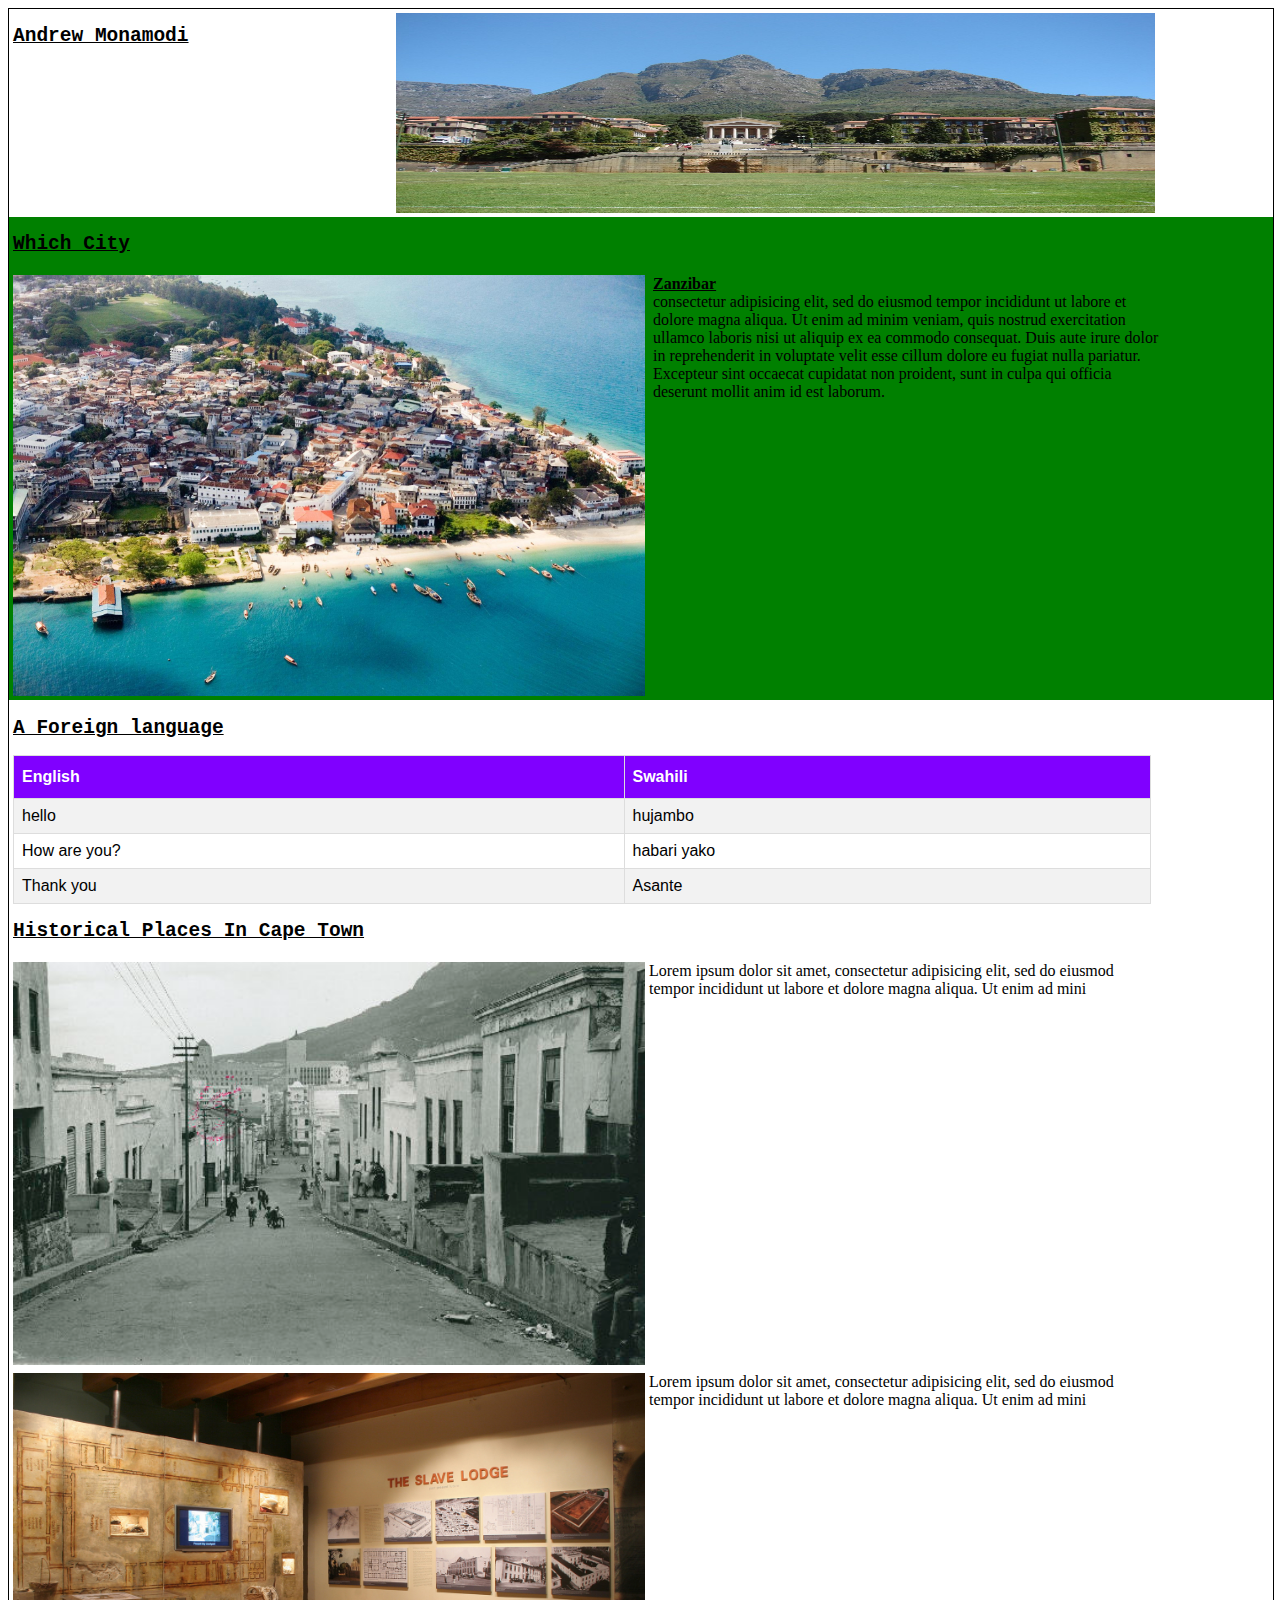
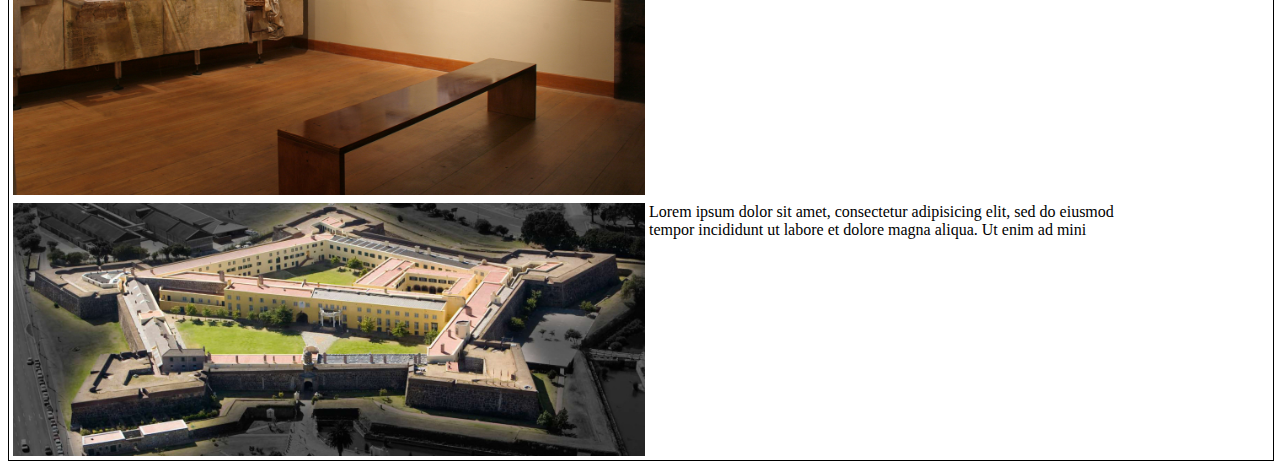
==== index2.html @ bae2d57b "first save." ====
<!DOCTYPE html>
<html>
  <head>
    <style media="screen">
</style>
    <link rel="stylesheet" href="style.css" type="text/css">
    <meta charset="utf-8">
    <meta name="viewport" content="width=device-width, initial-scale=1">

    <title></title>
  </head>
  <body>

    <div class="main">

      <div class="profile">
        <h2>Andrew Monamodi</h2>
        <img src="poster.jpeg" alt="">
</div>

<div class="city">
<h2>Which City</h2>
<img src="mycity.jpeg" alt="">
<p><span id="bold">Zanzibar </span><br>consectetur adipisicing elit, sed do eiusmod tempor incididunt ut labore et dolore magna aliqua. Ut enim ad minim veniam, quis nostrud exercitation ullamco laboris nisi ut aliquip ex ea commodo consequat. Duis aute irure dolor in reprehenderit in voluptate velit esse cillum dolore eu fugiat nulla pariatur. Excepteur sint occaecat cupidatat non proident, sunt in culpa qui officia deserunt mollit anim id est laborum.</p>
</div>

<div class="lang">
<h2> A Foreign language</h2>
<table id="customers">
  <tr>
    <th>English</th>
    <th>Swahili</th>
  </tr>
  <tr>
    <td>hello</td>
    <td>hujambo</td>
  </tr>
  <tr>
    <td>How are you?</td>
    <td>habari yako</td>
  </tr>
  <tr>
    <td>Thank you</td>
    <td>Asante</td>
  </tr>
</table>
</div>

<div class="place">
  <h2>Historical Places In Cape Town</h2>
  <img src="distictsix.jpg" alt="">
  <p>Lorem ipsum dolor sit amet, consectetur adipisicing elit, sed do eiusmod tempor incididunt ut labore et dolore magna aliqua. Ut enim ad mini</p>
  <img src="Iziko Slave Lodge.jpg" alt="">
  <p>Lorem ipsum dolor sit amet, consectetur adipisicing elit, sed do eiusmod tempor incididunt ut labore et dolore magna aliqua. Ut enim ad mini</p>
  <img src="CastleGOODHOPE.jpg" alt="">
    <p>Lorem ipsum dolor sit amet, consectetur adipisicing elit, sed do eiusmod tempor incididunt ut labore et dolore magna aliqua. Ut enim ad mini</p>


</div>

    </div>

  </body>
</html>
---- style.css ----
.main{
  border: 1px solid;
  width: 100%;
  margin: auto;
}

.profile:before, .profile:after{
  content: "";
  display: table;
  clear: both;
}

.profile h2{
  font-family: monospace;
  float: left;
  width: 20%;
  margin-left: 4px;
  margin-right:4px;
  text-decoration: underline;
}

.profile img{
  height: 200px;
width: 60%;
margin-left: 10%;
margin-top: 4px;
margin-bottom: 4px;
float: left;
}

.city h2{
font-family: monospace;
margin-left: 4px;
text-decoration: underline;
}

.city img{
width: 90%;
margin: 4px;
}

.city p{
  width: 90%;
  margin: 4px;
  height: 40%;
}
#bold{
  font-weight: bold;
  text-decoration: underline;
}

.lang h2{
  font-family: monospace;
  text-decoration: underline;
  margin-left: 4px;
}
#customers {
    font-family: "Trebuchet MS", Arial, Helvetica, sans-serif;
    border-collapse: collapse;
    width: 90%;
    margin-left: 4px;
}

#customers td, #customers th {
    border: 1px solid #ddd;
    padding: 8px;
}

#customers tr:nth-child(even){background-color: #f2f2f2;}



#customers th {
    padding-top: 12px;
    padding-bottom: 12px;
    text-align: left;
    background-color:#8000ff;
    color: white;
}


.place h2{
font-family: monospace;
margin-left: 4px;
text-decoration: underline;
}

.place img{
  width: 50%;
margin-left: 4px;
margin-top: 4px;
margin-bottom: 4px;
float:left;
}

.place p{
  float:left;
  width:40%;
  margin: 4px;
}

.place:after{
  content: "";
  display: table;
  clear: both;
}


@media screen and (min-width: 500px)
 {
   .city {
     background-color: green;
   }

   .city img{
     width: 50%;
     float: left;
   }

   .city p{
     width: 40%;
     float: left;
}

.city:before, .city:after{
  content: "";
  display: table;
  clear: both;
}


}
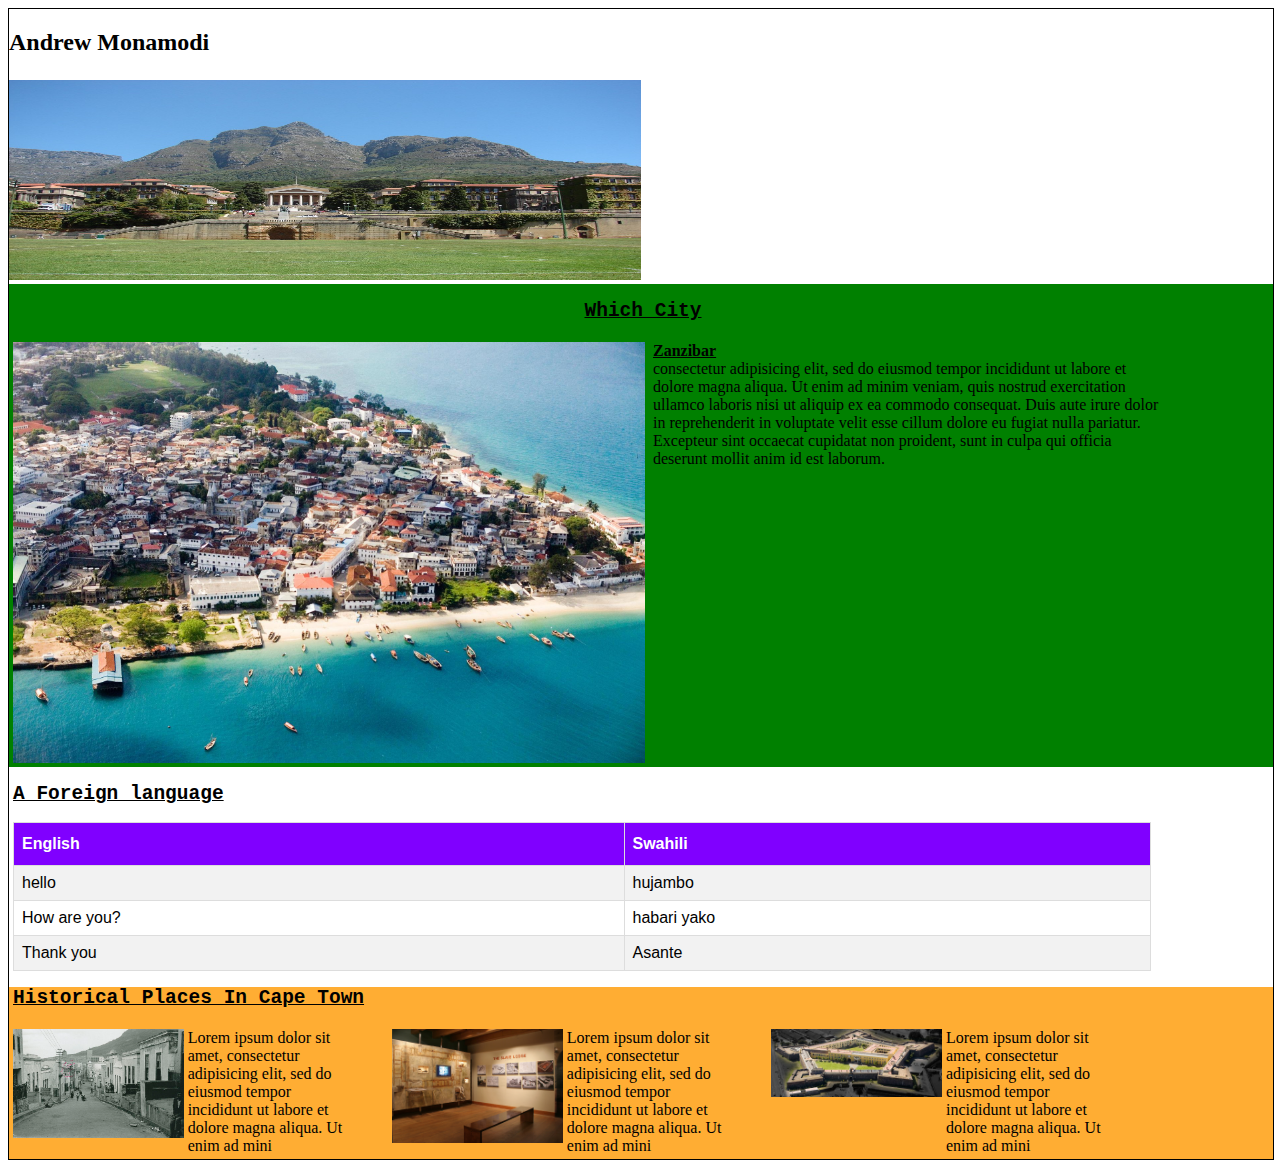
==== commit f9ceb9f7: "adding changes" ====
--- a/index2.html
+++ b/index2.html
@@ -48,13 +48,18 @@
 
 <div class="place">
   <h2>Historical Places In Cape Town</h2>
+  <div class="places">
   <img src="distictsix.jpg" alt="">
   <p>Lorem ipsum dolor sit amet, consectetur adipisicing elit, sed do eiusmod tempor incididunt ut labore et dolore magna aliqua. Ut enim ad mini</p>
+  </div>
+  <div class="places">
   <img src="Iziko Slave Lodge.jpg" alt="">
   <p>Lorem ipsum dolor sit amet, consectetur adipisicing elit, sed do eiusmod tempor incididunt ut labore et dolore magna aliqua. Ut enim ad mini</p>
+  </div>
+  <div class="places">
   <img src="CastleGOODHOPE.jpg" alt="">
-    <p>Lorem ipsum dolor sit amet, consectetur adipisicing elit, sed do eiusmod tempor incididunt ut labore et dolore magna aliqua. Ut enim ad mini</p>
-
+  <p>Lorem ipsum dolor sit amet, consectetur adipisicing elit, sed do eiusmod tempor incididunt ut labore et dolore magna aliqua. Ut enim ad mini</p>
+  </div>
 
 </div>
 
--- a/style.css
+++ b/style.css
@@ -10,19 +10,18 @@
   clear: both;
 }
 
-.profile h2{
+.profile h1{
   font-family: monospace;
   float: left;
-  width: 20%;
+  width: 40%;
   margin-left: 4px;
-  margin-right:4px;
   text-decoration: underline;
+  text-align: center;
 }
 
 .profile img{
-  height: 200px;
-width: 60%;
-margin-left: 10%;
+  height: 200px ;
+width: 50%;
 margin-top: 4px;
 margin-bottom: 4px;
 float: left;
@@ -106,6 +105,7 @@
 }
 
 
+
 @media screen and (min-width: 500px)
  {
    .city {
@@ -122,11 +122,35 @@
      float: left;
 }
 
+.city h2{
+  text-align: center;
+}
+
 .city:before, .city:after{
   content: "";
   display: table;
   clear: both;
 }
 
+.place {
+  background-color: #ffad33;
+  width: 100%;
+}
+
+.places{
+  width:30%;
+  float:left;
+}
+
+.places img{
+width: 45%;
+float: left;
+}
+
+.places p{
+  width: 45%;
+  float: left;
+}
+
 
 }
